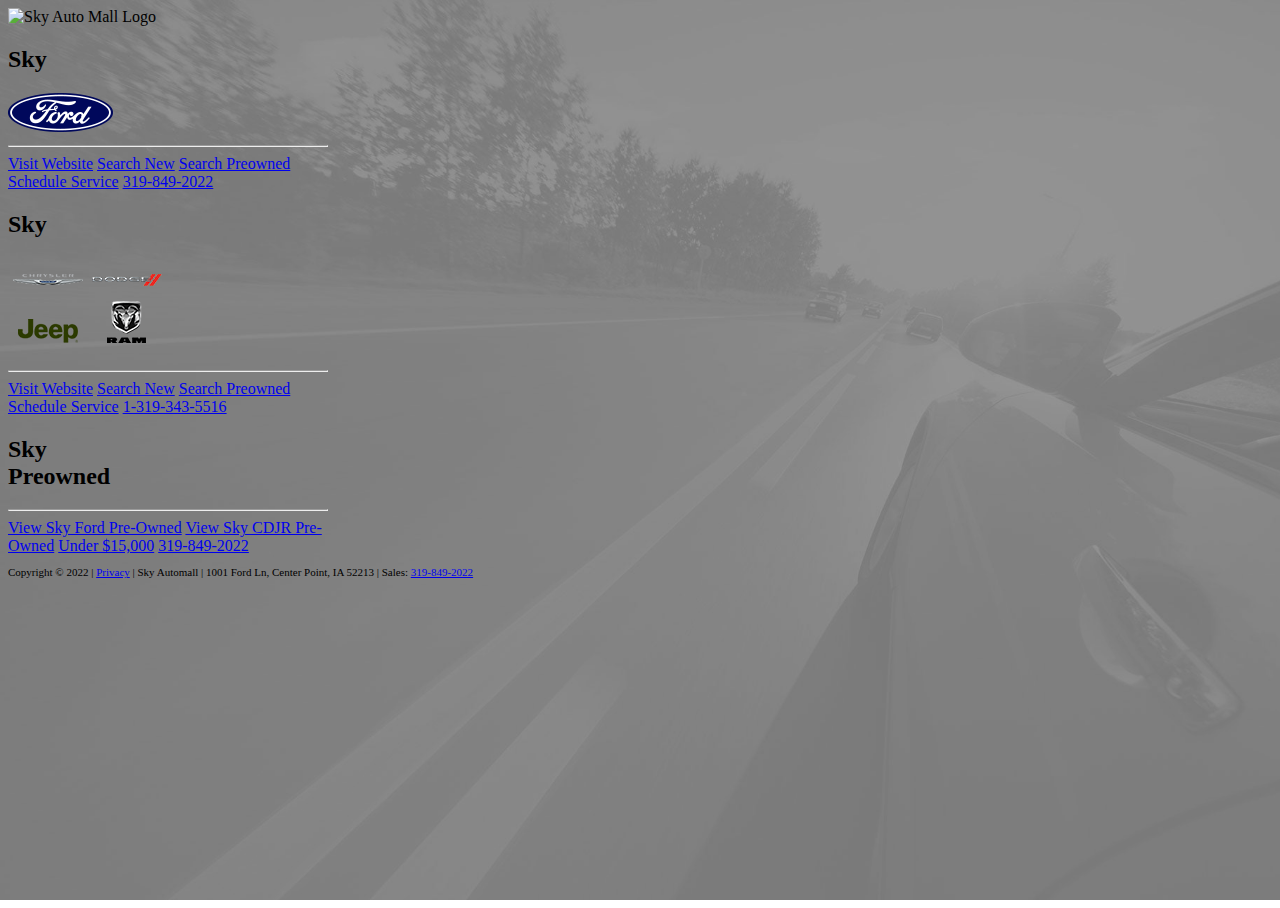
==== index.html @ ca6ee807 "initial commit" ====
<!doctype html>
<html lang="en">

<head>
    <meta charset="utf-8">
    <meta name="viewport" content="width=device-width, initial-scale=1">
    <title>Group Dealer in Center Point, IA | Used Cars | Sky Automall</title>
    <meta name="description" content="Sky Automall is your source for new and used cars in Center Point, IA. Browse our full inventory online and then come down for a test drive.">
    <link href="https://cdn.jsdelivr.net/npm/bootstrap@5.2.3/dist/css/bootstrap.min.css" rel="stylesheet" integrity="sha384-rbsA2VBKQhggwzxH7pPCaAqO46MgnOM80zW1RWuH61DGLwZJEdK2Kadq2F9CUG65" crossorigin="anonymous">
    <link rel="stylesheet" href="styles.css">
</head>

<body class="d-flex flex-column justify-content-center">
    <main class="container text-center ">
        <h1>Sky <br>AutoMall</h1>
        <img src="..." class="img-fluid" alt="Sky Auto Mall Logo">
        <div class="row mt-5 mb-5">
            <div class="col">
                    <div class="card mx-auto shadow-lg">
                        <div class="card-body">
                            <h2 class="card-title">Sky</h2>
                            <img src="images/ford-logo.png" alt="Ford Logo">
                            <hr>
                            <div class="d-grid gap-2">
                                <a href="https://www.sky-ford.com/" class="btn btn-info" type="button">Visit Website</a>
                                <a href="https://www.sky-ford.com/new-vehicles/" class="btn btn-info" type="button">Search New</a>
                                <a href="https://www.sky-ford.com/used-vehicles/" class="btn btn-info" type="button">Search Preowned</a>
                                <a href="https://www.sky-ford.com/service-appointment/" class="btn btn-info" type="button">Schedule Service</a>
                                <a href="tel:3198492022" class="btn btn-info" type="button">319-849-2022</a>
                            </div>
                        </div>
                    </div>
            </div>
            <div class="col">
                <div class="card mx-auto shadow-lg">
                    <div class="card-body">
                        <h2 class="card-title">Sky</h2>
                        <img src="images/cdjr-logo.png" alt="Ford Logo">
                        <hr>
                        <div class="d-grid gap-2">
                            <a href="https://www.sky-cdjr.com/" class="btn btn-info" type="button">Visit Website</a>
                            <a href="https://www.sky-cdjr.com/new-vehicles/" class="btn btn-info" type="button">Search New</a>
                            <a href="https://www.sky-cdjr.com/used-vehicles/" class="btn btn-info" type="button">Search Preowned</a>
                            <a href="https://www.sky-cdjr.com/schedule-service/" class="btn btn-info" type="button">Schedule
                                Service</a>
                            <a href="tel:3193435516 " class="btn btn-info" type="button">1-319-343-5516</a>
                        </div>
                    </div>
                </div>
            </div>
            <div class="col">
                <div class="card mx-auto shadow-lg">
                    <div class="card-body">
                        <h2 class="card-title">Sky <br>Preowned</h2>
                        <hr>
                        <div class="d-grid gap-2">
                            <a href="https://www.sky-ford.com/" class="btn btn-info" type="button">View Sky Ford Pre-Owned</a>
                            <a href="https://www.sky-ford.com/new-vehicles/" class="btn btn-info" type="button">View Sky CDJR Pre-Owned</a>
                            <a href="https://www.sky-ford.com/used-vehicles/" class="btn btn-info" type="button">Under $15,000</a>
                            <a href="tel:3198492022" class="btn btn-info" type="button">319-849-2022</a>
                        </div>
                    </div>
                </div>
            </div>
        </div>
        <p class="copyright text-white">Copyright © 2022 | <a class="link-light" href="pages/policy.html">Privacy</a> | Sky Automall | 1001 Ford Ln, Center Point, IA 52213 |
        Sales: <a class="link-light" href="tel:3198492022">319-849-2022</a></p>
    </main>
    <script src="https://cdn.jsdelivr.net/npm/bootstrap@5.2.3/dist/js/bootstrap.bundle.min.js" integrity="sha384-kenU1KFdBIe4zVF0s0G1M5b4hcpxyD9F7jL+jjXkk+Q2h455rYXK/7HAuoJl+0I4" crossorigin="anonymous"></script>
    <script src="https://cdn.jsdelivr.net/npm/@popperjs/core@2.11.6/dist/umd/popper.min.js" integrity="sha384-oBqDVmMz9ATKxIep9tiCxS/Z9fNfEXiDAYTujMAeBAsjFuCZSmKbSSUnQlmh/jp3" crossorigin="anonymous"></script>
    <script src="https://cdn.jsdelivr.net/npm/bootstrap@5.2.3/dist/js/bootstrap.min.js" integrity="sha384-cuYeSxntonz0PPNlHhBs68uyIAVpIIOZZ5JqeqvYYIcEL727kskC66kF92t6Xl2V" crossorigin="anonymous"></script>
</body>

</html>
---- styles.css ----
html, body{
    height: 100vh;
}

body {
    background: linear-gradient(to bottom, rgba(255, 255, 255, 0.375), rgba(255, 255, 255, 0.375)), url("images/bg-road-1.jpg") no-repeat scroll center / cover;
}

.card {
    width: 20rem;
    height: 100%;
}

h1 {
    display: none;
}

.copyright {
    font-size: 11px;
}
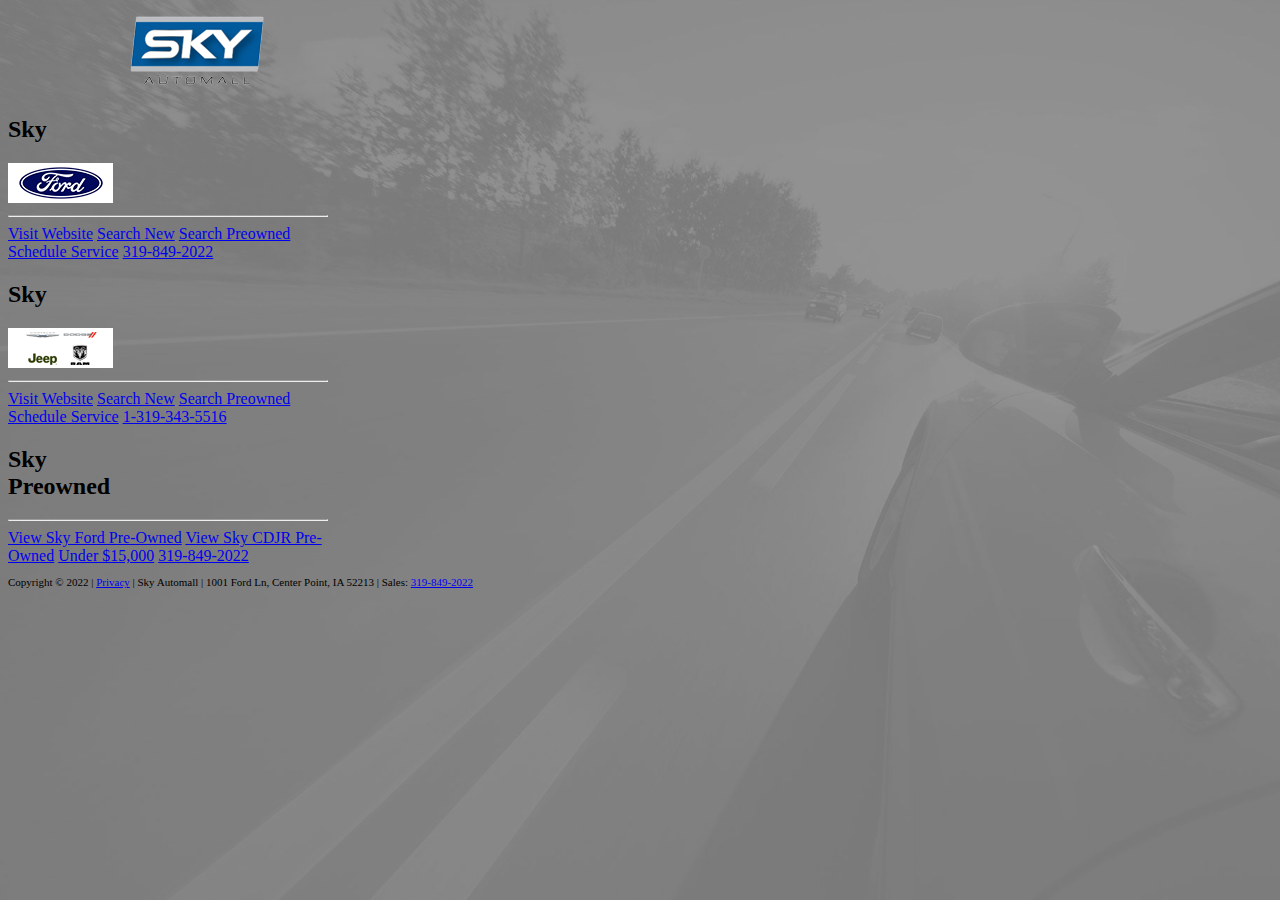
==== commit bbe08f64: "completed splash page" ====
--- a/index.html
+++ b/index.html
@@ -13,57 +13,57 @@
 <body class="d-flex flex-column justify-content-center">
     <main class="container text-center ">
         <h1>Sky <br>AutoMall</h1>
-        <img src="..." class="img-fluid" alt="Sky Auto Mall Logo">
-        <div class="row mt-5 mb-5">
-            <div class="col">
+        <img src="images/sky_automall_logo.png" class="img-fluid" alt="Sky Auto Mall Logo">
+        <div class="row mt-5 mb-5 g-2">
+            <div class="col-md-4 col-xs-12">
                     <div class="card mx-auto shadow-lg">
                         <div class="card-body">
                             <h2 class="card-title">Sky</h2>
-                            <img src="images/ford-logo.png" alt="Ford Logo">
+                            <img src="images/ford_logo.png" alt="Ford Logo">
                             <hr>
                             <div class="d-grid gap-2">
-                                <a href="https://www.sky-ford.com/" class="btn btn-info" type="button">Visit Website</a>
-                                <a href="https://www.sky-ford.com/new-vehicles/" class="btn btn-info" type="button">Search New</a>
-                                <a href="https://www.sky-ford.com/used-vehicles/" class="btn btn-info" type="button">Search Preowned</a>
-                                <a href="https://www.sky-ford.com/service-appointment/" class="btn btn-info" type="button">Schedule Service</a>
-                                <a href="tel:3198492022" class="btn btn-info" type="button">319-849-2022</a>
+                                <a href="https://www.sky-ford.com/" class="btn btn-primary" type="button">Visit Website</a>
+                                <a href="https://www.sky-ford.com/new-vehicles/" class="btn btn-primary" type="button">Search New</a>
+                                <a href="https://www.sky-ford.com/used-vehicles/" class="btn btn-primary" type="button">Search Preowned</a>
+                                <a href="https://www.sky-ford.com/service-appointment/" class="btn btn-primary" type="button">Schedule Service</a>
+                                <a href="tel:3198492022" class="btn btn-primary" type="button">319-849-2022</a>
                             </div>
                         </div>
                     </div>
             </div>
-            <div class="col">
+            <div class="col-md-4 col-xs-12">
                 <div class="card mx-auto shadow-lg">
                     <div class="card-body">
                         <h2 class="card-title">Sky</h2>
-                        <img src="images/cdjr-logo.png" alt="Ford Logo">
+                        <img src="images/cjdr_logo.png" alt="Chrysler Jeep Dodge RAM Logo">
                         <hr>
                         <div class="d-grid gap-2">
-                            <a href="https://www.sky-cdjr.com/" class="btn btn-info" type="button">Visit Website</a>
-                            <a href="https://www.sky-cdjr.com/new-vehicles/" class="btn btn-info" type="button">Search New</a>
-                            <a href="https://www.sky-cdjr.com/used-vehicles/" class="btn btn-info" type="button">Search Preowned</a>
-                            <a href="https://www.sky-cdjr.com/schedule-service/" class="btn btn-info" type="button">Schedule
+                            <a href="https://www.sky-cdjr.com/" class="btn btn-primary" type="button">Visit Website</a>
+                            <a href="https://www.sky-cdjr.com/new-vehicles/" class="btn btn-primary" type="button">Search New</a>
+                            <a href="https://www.sky-cdjr.com/used-vehicles/" class="btn btn-primary" type="button">Search Preowned</a>
+                            <a href="https://www.sky-cdjr.com/schedule-service/" class="btn btn-primary" type="button">Schedule
                                 Service</a>
-                            <a href="tel:3193435516 " class="btn btn-info" type="button">1-319-343-5516</a>
+                            <a href="tel:3193435516 " class="btn btn-primary" type="button">1-319-343-5516</a>
                         </div>
                     </div>
                 </div>
             </div>
-            <div class="col">
+            <div class="col-md-4 col-xs-12">
                 <div class="card mx-auto shadow-lg">
                     <div class="card-body">
                         <h2 class="card-title">Sky <br>Preowned</h2>
                         <hr>
                         <div class="d-grid gap-2">
-                            <a href="https://www.sky-ford.com/" class="btn btn-info" type="button">View Sky Ford Pre-Owned</a>
-                            <a href="https://www.sky-ford.com/new-vehicles/" class="btn btn-info" type="button">View Sky CDJR Pre-Owned</a>
-                            <a href="https://www.sky-ford.com/used-vehicles/" class="btn btn-info" type="button">Under $15,000</a>
-                            <a href="tel:3198492022" class="btn btn-info" type="button">319-849-2022</a>
+                            <a href="https://www.sky-ford.com/" class="btn btn-primary" type="button">View Sky Ford Pre-Owned</a>
+                            <a href="https://www.sky-ford.com/new-vehicles/" class="btn btn-primary" type="button">View Sky CDJR Pre-Owned</a>
+                            <a href="https://www.sky-ford.com/used-vehicles/" class="btn btn-primary" type="button">Under $15,000</a>
+                            <a href="tel:3198492022" class="btn btn-primary" type="button">319-849-2022</a>
                         </div>
                     </div>
                 </div>
             </div>
         </div>
-        <p class="copyright text-white">Copyright © 2022 | <a class="link-light" href="pages/policy.html">Privacy</a> | Sky Automall | 1001 Ford Ln, Center Point, IA 52213 |
+        <p class="copyright text-white">Copyright © 2022 | <a class="link-light" href="pages/privacy.html">Privacy</a> | Sky Automall | 1001 Ford Ln, Center Point, IA 52213 |
         Sales: <a class="link-light" href="tel:3198492022">319-849-2022</a></p>
     </main>
     <script src="https://cdn.jsdelivr.net/npm/bootstrap@5.2.3/dist/js/bootstrap.bundle.min.js" integrity="sha384-kenU1KFdBIe4zVF0s0G1M5b4hcpxyD9F7jL+jjXkk+Q2h455rYXK/7HAuoJl+0I4" crossorigin="anonymous"></script>
--- a/styles.css
+++ b/styles.css
@@ -7,7 +7,7 @@
 }
 
 .card {
-    width: 20rem;
+    max-width: 20rem;
     height: 100%;
 }
 
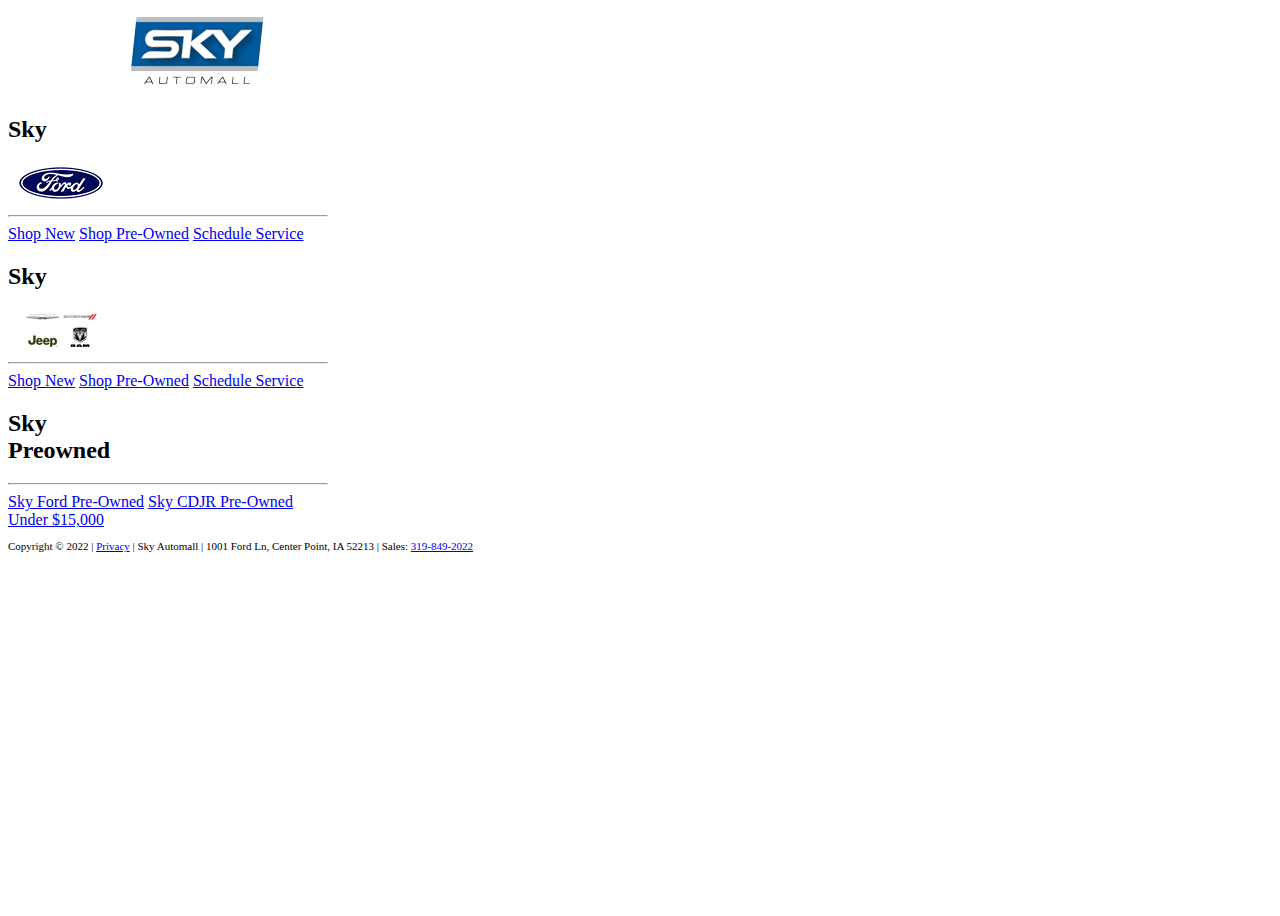
==== commit 0fc6af60: "Fix HTML/BODY CSS" ====
--- a/index.html
+++ b/index.html
@@ -10,8 +10,8 @@
     <link rel="stylesheet" href="styles.css">
 </head>
 
-<body class="d-flex flex-column justify-content-center">
-    <main class="container text-center ">
+<body class="d-flex text-center bg-dark justify-content-center align-items-center">
+    <main class="container">
         <h1>Sky <br>AutoMall</h1>
         <img src="images/sky_automall_logo.png" class="img-fluid" alt="Sky Auto Mall Logo">
         <div class="row mt-5 mb-5 g-2">
@@ -22,11 +22,9 @@
                             <img src="images/ford_logo.png" alt="Ford Logo">
                             <hr>
                             <div class="d-grid gap-2">
-                                <a href="https://www.sky-ford.com/" class="btn btn-primary" type="button">Visit Website</a>
-                                <a href="https://www.sky-ford.com/new-vehicles/" class="btn btn-primary" type="button">Search New</a>
-                                <a href="https://www.sky-ford.com/used-vehicles/" class="btn btn-primary" type="button">Search Preowned</a>
+                                <a href="https://www.sky-ford.com/new-vehicles/" class="btn btn-primary" type="button">Shop New</a>
+                                <a href="https://www.sky-ford.com/used-vehicles/" class="btn btn-primary" type="button">Shop Pre-Owned</a>
                                 <a href="https://www.sky-ford.com/service-appointment/" class="btn btn-primary" type="button">Schedule Service</a>
-                                <a href="tel:3198492022" class="btn btn-primary" type="button">319-849-2022</a>
                             </div>
                         </div>
                     </div>
@@ -38,12 +36,9 @@
                         <img src="images/cjdr_logo.png" alt="Chrysler Jeep Dodge RAM Logo">
                         <hr>
                         <div class="d-grid gap-2">
-                            <a href="https://www.sky-cdjr.com/" class="btn btn-primary" type="button">Visit Website</a>
-                            <a href="https://www.sky-cdjr.com/new-vehicles/" class="btn btn-primary" type="button">Search New</a>
-                            <a href="https://www.sky-cdjr.com/used-vehicles/" class="btn btn-primary" type="button">Search Preowned</a>
-                            <a href="https://www.sky-cdjr.com/schedule-service/" class="btn btn-primary" type="button">Schedule
-                                Service</a>
-                            <a href="tel:3193435516 " class="btn btn-primary" type="button">1-319-343-5516</a>
+                            <a href="https://www.sky-cdjr.com/new-vehicles/" class="btn btn-primary" type="button">Shop New</a>
+                            <a href="https://www.sky-cdjr.com/used-vehicles/" class="btn btn-primary" type="button">Shop Pre-Owned</a>
+                            <a href="https://www.sky-cdjr.com/schedule-service/" class="btn btn-primary" type="button">Schedule Service</a>
                         </div>
                     </div>
                 </div>
@@ -54,17 +49,23 @@
                         <h2 class="card-title">Sky <br>Preowned</h2>
                         <hr>
                         <div class="d-grid gap-2">
-                            <a href="https://www.sky-ford.com/" class="btn btn-primary" type="button">View Sky Ford Pre-Owned</a>
-                            <a href="https://www.sky-ford.com/new-vehicles/" class="btn btn-primary" type="button">View Sky CDJR Pre-Owned</a>
+                            <a href="https://www.sky-ford.com/" class="btn btn-primary" type="button">Sky Ford Pre-Owned</a>
+                            <a href="https://www.sky-ford.com/new-vehicles/" class="btn btn-primary" type="button">Sky CDJR Pre-Owned</a>
                             <a href="https://www.sky-ford.com/used-vehicles/" class="btn btn-primary" type="button">Under $15,000</a>
-                            <a href="tel:3198492022" class="btn btn-primary" type="button">319-849-2022</a>
                         </div>
                     </div>
                 </div>
             </div>
         </div>
-        <p class="copyright text-white">Copyright © 2022 | <a class="link-light" href="pages/privacy.html">Privacy</a> | Sky Automall | 1001 Ford Ln, Center Point, IA 52213 |
-        Sales: <a class="link-light" href="tel:3198492022">319-849-2022</a></p>
+        <footer id="footer">
+            <div class="container">
+                <div class="row">
+                    <div class="col-xs-12">
+                        <p class="copyright text-white">Copyright © 2022 | <a class="link-light" href="pages/privacy.html">Privacy</a> | Sky Automall | 1001 Ford Ln, Center Point, IA 52213 | Sales: <a class="link-light" href="tel:3198492022">319-849-2022</a></p>
+                    </div>
+                </div>
+            </div>
+        </footer>
     </main>
     <script src="https://cdn.jsdelivr.net/npm/bootstrap@5.2.3/dist/js/bootstrap.bundle.min.js" integrity="sha384-kenU1KFdBIe4zVF0s0G1M5b4hcpxyD9F7jL+jjXkk+Q2h455rYXK/7HAuoJl+0I4" crossorigin="anonymous"></script>
     <script src="https://cdn.jsdelivr.net/npm/@popperjs/core@2.11.6/dist/umd/popper.min.js" integrity="sha384-oBqDVmMz9ATKxIep9tiCxS/Z9fNfEXiDAYTujMAeBAsjFuCZSmKbSSUnQlmh/jp3" crossorigin="anonymous"></script>
--- a/styles.css
+++ b/styles.css
@@ -1,9 +1,5 @@
-html, body{
-    height: 100vh;
-}
-
-body {
-    background: linear-gradient(to bottom, rgba(255, 255, 255, 0.375), rgba(255, 255, 255, 0.375)), url("images/bg-road-1.jpg") no-repeat scroll center / cover;
+html, body {
+    min-height: 100vh;
 }
 
 .card {
@@ -18,3 +14,7 @@
 .copyright {
     font-size: 11px;
 }
+
+@media (min-height: 768px) {
+
+}
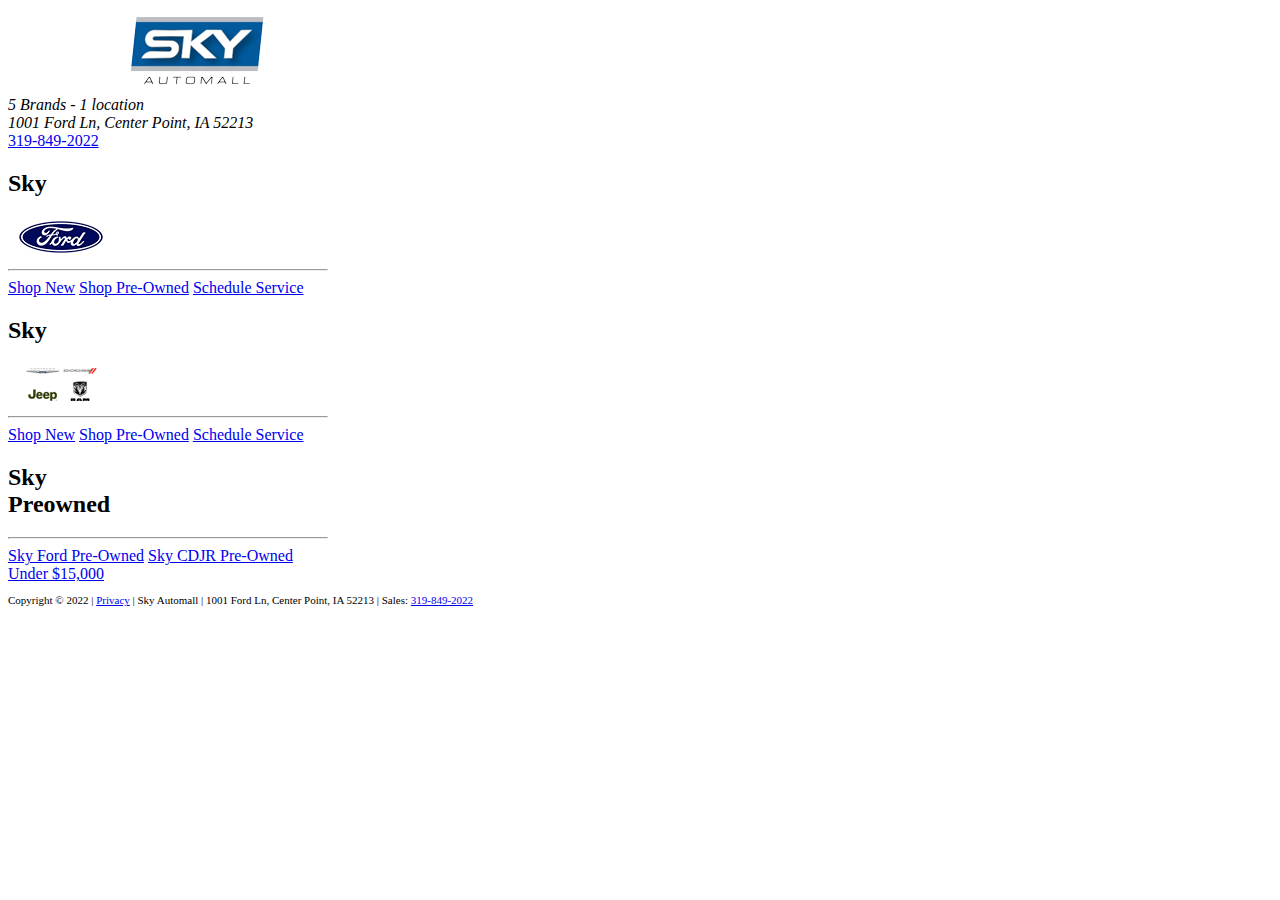
==== commit ee8a8a8d: "Completed v2" ====
--- a/index.html
+++ b/index.html
@@ -1,5 +1,5 @@
 <!doctype html>
-<html lang="en">
+<html class="h-100" lang="en">
 
 <head>
     <meta charset="utf-8">
@@ -10,7 +10,95 @@
     <link rel="stylesheet" href="styles.css">
 </head>
 
-<body class="d-flex text-center bg-dark justify-content-center align-items-center">
+<body class="d-flex flex-column h-100 bg-dark">
+
+    <!-- Begin page content -->
+    <main class="mt-5 flex-shrink-0">
+        <div class="container text-center">
+            <h1>Sky <br>AutoMall</h1>
+            <img src="images/sky_automall_logo.png" class="img-fluid" alt="Sky Auto Mall Logo">
+            <div class="row mt-5">
+                <div class="col-md-3"></div>
+                <div class="col-md-4">
+                    <address class="text-white">
+                        <span class="fs-1">5 Brands - 1 location</span><br>
+                        <span class="fs-6">1001 Ford Ln, Center Point, IA 52213</span>
+                    </address>
+                </div>
+                <div class="col-md-2 d-flex justify-content-center align-items-center">
+                    <a href="tel:3198492022" class="btn btn-light text-primary btn-lg">319-849-2022</a>
+                </div>
+                <div class="col-md-3"></div>
+            </div>
+            <div class="row mt-5 mb-5 g-2">
+                <div class="col-md-4 col-xs-12">
+                    <div class="card mx-auto shadow-lg">
+                        <div class="card-body">
+                            <h2 class="card-title">Sky</h2>
+                            <img src="images/ford_logo.png" alt="Ford Logo">
+                            <hr>
+                            <div class="d-grid gap-2">
+                                <a href="https://www.sky-ford.com/new-vehicles/" class="btn btn-primary" type="button">Shop New</a>
+                                <a href="https://www.sky-ford.com/used-vehicles/" class="btn btn-primary" type="button">Shop
+                                    Pre-Owned</a>
+                                <a href="https://www.sky-ford.com/service-appointment/" class="btn btn-primary"
+                                    type="button">Schedule Service</a>
+                            </div>
+                        </div>
+                    </div>
+                </div>
+                <div class="col-md-4 col-xs-12">
+                    <div class="card mx-auto shadow-lg">
+                        <div class="card-body">
+                            <h2 class="card-title">Sky</h2>
+                            <img src="images/cjdr_logo.png" alt="Chrysler Jeep Dodge RAM Logo">
+                            <hr>
+                            <div class="d-grid gap-2">
+                                <a href="https://www.sky-cdjr.com/new-vehicles/" class="btn btn-primary" type="button">Shop New</a>
+                                <a href="https://www.sky-cdjr.com/used-vehicles/" class="btn btn-primary" type="button">Shop
+                                    Pre-Owned</a>
+                                <a href="https://www.sky-cdjr.com/schedule-service/" class="btn btn-primary" type="button">Schedule
+                                    Service</a>
+                            </div>
+                        </div>
+                    </div>
+                </div>
+                <div class="col-md-4 col-xs-12">
+                    <div class="card mx-auto shadow-lg">
+                        <div class="card-body">
+                            <h2 class="card-title">Sky <br>Preowned</h2>
+                            <hr>
+                            <div class="d-grid gap-2">
+                                <a href="https://www.sky-ford.com/" class="btn btn-primary" type="button">Sky Ford Pre-Owned</a>
+                                <a href="https://www.sky-ford.com/new-vehicles/" class="btn btn-primary" type="button">Sky CDJR
+                                    Pre-Owned</a>
+                                <a href="https://www.sky-ford.com/used-vehicles/" class="btn btn-primary" type="button">Under
+                                    $15,000</a>
+                            </div>
+                        </div>
+                    </div>
+                </div>
+            </div>
+        </div>
+    </main>
+    <footer class="footer mt-auto py-3 text-center">
+        <div class="container">
+            <p class="copyright text-white">Copyright © 2022 | <a class="link-light" href="pages/privacy.html">Privacy</a> | Sky
+                Automall | 1001 Ford Ln, Center Point, IA 52213 | Sales: <a class="link-light" href="tel:3198492022">319-849-2022</a></p>
+        </div>
+    </footer>
+        <script src="https://cdn.jsdelivr.net/npm/bootstrap@5.2.3/dist/js/bootstrap.bundle.min.js"
+            integrity="sha384-kenU1KFdBIe4zVF0s0G1M5b4hcpxyD9F7jL+jjXkk+Q2h455rYXK/7HAuoJl+0I4"
+            crossorigin="anonymous"></script>
+        <script src="https://cdn.jsdelivr.net/npm/@popperjs/core@2.11.6/dist/umd/popper.min.js"
+            integrity="sha384-oBqDVmMz9ATKxIep9tiCxS/Z9fNfEXiDAYTujMAeBAsjFuCZSmKbSSUnQlmh/jp3"
+            crossorigin="anonymous"></script>
+        <script src="https://cdn.jsdelivr.net/npm/bootstrap@5.2.3/dist/js/bootstrap.min.js"
+            integrity="sha384-cuYeSxntonz0PPNlHhBs68uyIAVpIIOZZ5JqeqvYYIcEL727kskC66kF92t6Xl2V"
+            crossorigin="anonymous"></script>
+</body>
+
+<!-- <body class="d-flex text-center bg-dark justify-content-center align-items-center">
     <main class="container">
         <h1>Sky <br>AutoMall</h1>
         <img src="images/sky_automall_logo.png" class="img-fluid" alt="Sky Auto Mall Logo">
@@ -70,6 +158,6 @@
     <script src="https://cdn.jsdelivr.net/npm/bootstrap@5.2.3/dist/js/bootstrap.bundle.min.js" integrity="sha384-kenU1KFdBIe4zVF0s0G1M5b4hcpxyD9F7jL+jjXkk+Q2h455rYXK/7HAuoJl+0I4" crossorigin="anonymous"></script>
     <script src="https://cdn.jsdelivr.net/npm/@popperjs/core@2.11.6/dist/umd/popper.min.js" integrity="sha384-oBqDVmMz9ATKxIep9tiCxS/Z9fNfEXiDAYTujMAeBAsjFuCZSmKbSSUnQlmh/jp3" crossorigin="anonymous"></script>
     <script src="https://cdn.jsdelivr.net/npm/bootstrap@5.2.3/dist/js/bootstrap.min.js" integrity="sha384-cuYeSxntonz0PPNlHhBs68uyIAVpIIOZZ5JqeqvYYIcEL727kskC66kF92t6Xl2V" crossorigin="anonymous"></script>
-</body>
+</body> -->
 
 </html>
--- a/styles.css
+++ b/styles.css
@@ -1,7 +1,3 @@
-html, body {
-    min-height: 100vh;
-}
-
 .card {
     max-width: 20rem;
     height: 100%;
@@ -14,7 +10,3 @@
 .copyright {
     font-size: 11px;
 }
-
-@media (min-height: 768px) {
-
-}
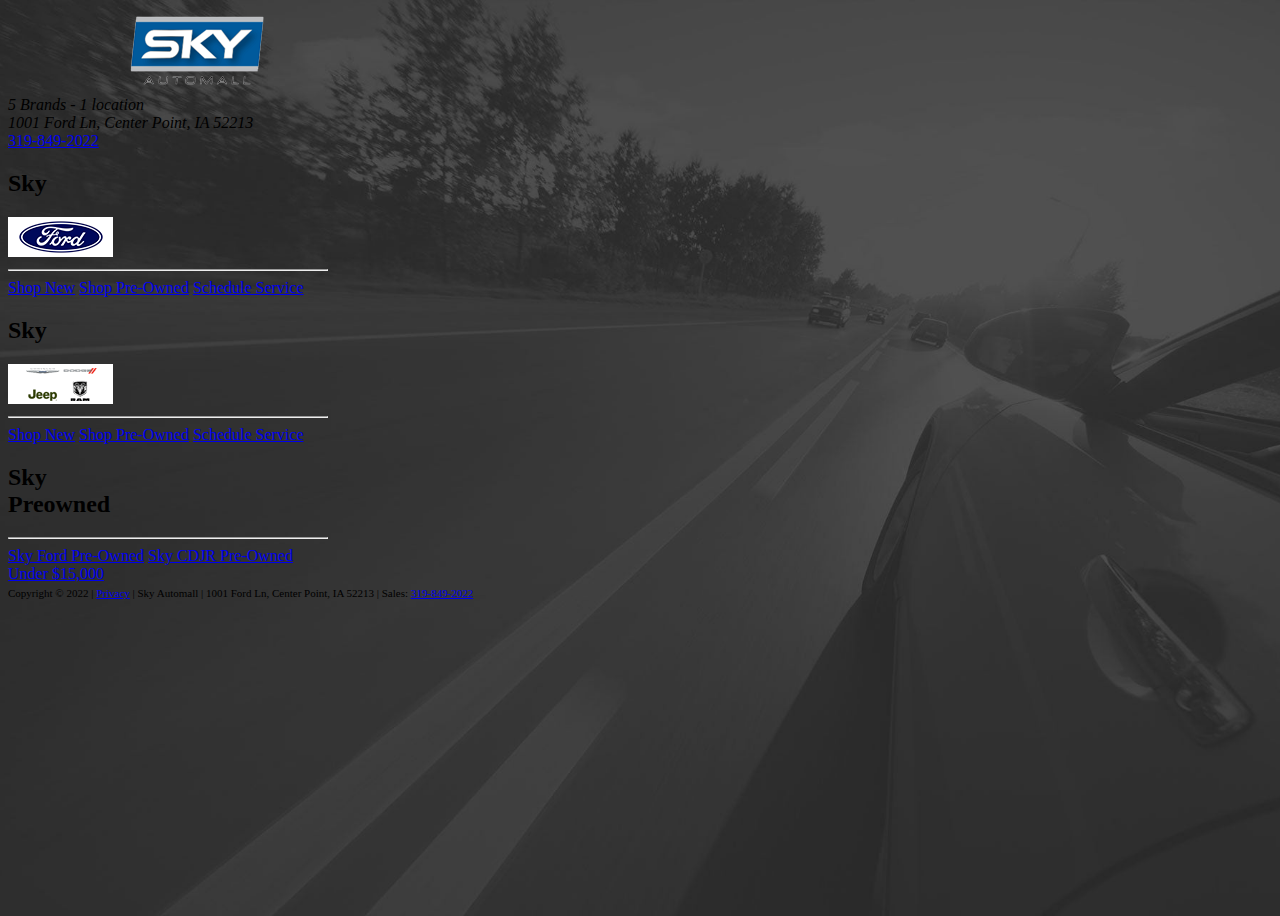
==== commit 4ffa82f5: "Complete V3" ====
--- a/index.html
+++ b/index.html
@@ -1,5 +1,5 @@
 <!doctype html>
-<html class="h-100" lang="en">
+<html lang="en">
 
 <head>
     <meta charset="utf-8">
@@ -10,9 +10,7 @@
     <link rel="stylesheet" href="styles.css">
 </head>
 
-<body class="d-flex flex-column h-100 bg-dark">
-
-    <!-- Begin page content -->
+<body class="d-flex flex-column">
     <main class="mt-5 flex-shrink-0">
         <div class="container text-center">
             <h1>Sky <br>AutoMall</h1>
@@ -83,81 +81,17 @@
     </main>
     <footer class="footer mt-auto py-3 text-center">
         <div class="container">
-            <p class="copyright text-white">Copyright © 2022 | <a class="link-light" href="pages/privacy.html">Privacy</a> | Sky
-                Automall | 1001 Ford Ln, Center Point, IA 52213 | Sales: <a class="link-light" href="tel:3198492022">319-849-2022</a></p>
+            <span class="copyright text-white">Copyright © 2022 | <a class="link-light" href="pages/privacy.html">Privacy</a> | Sky Automall | 1001 Ford Ln, Center Point, IA 52213 | Sales: <a class="link-light" href="tel:3198492022">319-849-2022</a></span>
         </div>
     </footer>
-        <script src="https://cdn.jsdelivr.net/npm/bootstrap@5.2.3/dist/js/bootstrap.bundle.min.js"
-            integrity="sha384-kenU1KFdBIe4zVF0s0G1M5b4hcpxyD9F7jL+jjXkk+Q2h455rYXK/7HAuoJl+0I4"
-            crossorigin="anonymous"></script>
-        <script src="https://cdn.jsdelivr.net/npm/@popperjs/core@2.11.6/dist/umd/popper.min.js"
-            integrity="sha384-oBqDVmMz9ATKxIep9tiCxS/Z9fNfEXiDAYTujMAeBAsjFuCZSmKbSSUnQlmh/jp3"
-            crossorigin="anonymous"></script>
-        <script src="https://cdn.jsdelivr.net/npm/bootstrap@5.2.3/dist/js/bootstrap.min.js"
-            integrity="sha384-cuYeSxntonz0PPNlHhBs68uyIAVpIIOZZ5JqeqvYYIcEL727kskC66kF92t6Xl2V"
-            crossorigin="anonymous"></script>
+    <script src="https://cdn.jsdelivr.net/npm/bootstrap@5.2.3/dist/js/bootstrap.bundle.min.js"
+        integrity="sha384-kenU1KFdBIe4zVF0s0G1M5b4hcpxyD9F7jL+jjXkk+Q2h455rYXK/7HAuoJl+0I4"
+        crossorigin="anonymous"></script>
+    <script src="https://cdn.jsdelivr.net/npm/@popperjs/core@2.11.6/dist/umd/popper.min.js"
+        integrity="sha384-oBqDVmMz9ATKxIep9tiCxS/Z9fNfEXiDAYTujMAeBAsjFuCZSmKbSSUnQlmh/jp3"
+        crossorigin="anonymous"></script>
+    <script src="https://cdn.jsdelivr.net/npm/bootstrap@5.2.3/dist/js/bootstrap.min.js"
+        integrity="sha384-cuYeSxntonz0PPNlHhBs68uyIAVpIIOZZ5JqeqvYYIcEL727kskC66kF92t6Xl2V"
+        crossorigin="anonymous"></script>
 </body>
-
-<!-- <body class="d-flex text-center bg-dark justify-content-center align-items-center">
-    <main class="container">
-        <h1>Sky <br>AutoMall</h1>
-        <img src="images/sky_automall_logo.png" class="img-fluid" alt="Sky Auto Mall Logo">
-        <div class="row mt-5 mb-5 g-2">
-            <div class="col-md-4 col-xs-12">
-                    <div class="card mx-auto shadow-lg">
-                        <div class="card-body">
-                            <h2 class="card-title">Sky</h2>
-                            <img src="images/ford_logo.png" alt="Ford Logo">
-                            <hr>
-                            <div class="d-grid gap-2">
-                                <a href="https://www.sky-ford.com/new-vehicles/" class="btn btn-primary" type="button">Shop New</a>
-                                <a href="https://www.sky-ford.com/used-vehicles/" class="btn btn-primary" type="button">Shop Pre-Owned</a>
-                                <a href="https://www.sky-ford.com/service-appointment/" class="btn btn-primary" type="button">Schedule Service</a>
-                            </div>
-                        </div>
-                    </div>
-            </div>
-            <div class="col-md-4 col-xs-12">
-                <div class="card mx-auto shadow-lg">
-                    <div class="card-body">
-                        <h2 class="card-title">Sky</h2>
-                        <img src="images/cjdr_logo.png" alt="Chrysler Jeep Dodge RAM Logo">
-                        <hr>
-                        <div class="d-grid gap-2">
-                            <a href="https://www.sky-cdjr.com/new-vehicles/" class="btn btn-primary" type="button">Shop New</a>
-                            <a href="https://www.sky-cdjr.com/used-vehicles/" class="btn btn-primary" type="button">Shop Pre-Owned</a>
-                            <a href="https://www.sky-cdjr.com/schedule-service/" class="btn btn-primary" type="button">Schedule Service</a>
-                        </div>
-                    </div>
-                </div>
-            </div>
-            <div class="col-md-4 col-xs-12">
-                <div class="card mx-auto shadow-lg">
-                    <div class="card-body">
-                        <h2 class="card-title">Sky <br>Preowned</h2>
-                        <hr>
-                        <div class="d-grid gap-2">
-                            <a href="https://www.sky-ford.com/" class="btn btn-primary" type="button">Sky Ford Pre-Owned</a>
-                            <a href="https://www.sky-ford.com/new-vehicles/" class="btn btn-primary" type="button">Sky CDJR Pre-Owned</a>
-                            <a href="https://www.sky-ford.com/used-vehicles/" class="btn btn-primary" type="button">Under $15,000</a>
-                        </div>
-                    </div>
-                </div>
-            </div>
-        </div>
-        <footer id="footer">
-            <div class="container">
-                <div class="row">
-                    <div class="col-xs-12">
-                        <p class="copyright text-white">Copyright © 2022 | <a class="link-light" href="pages/privacy.html">Privacy</a> | Sky Automall | 1001 Ford Ln, Center Point, IA 52213 | Sales: <a class="link-light" href="tel:3198492022">319-849-2022</a></p>
-                    </div>
-                </div>
-            </div>
-        </footer>
-    </main>
-    <script src="https://cdn.jsdelivr.net/npm/bootstrap@5.2.3/dist/js/bootstrap.bundle.min.js" integrity="sha384-kenU1KFdBIe4zVF0s0G1M5b4hcpxyD9F7jL+jjXkk+Q2h455rYXK/7HAuoJl+0I4" crossorigin="anonymous"></script>
-    <script src="https://cdn.jsdelivr.net/npm/@popperjs/core@2.11.6/dist/umd/popper.min.js" integrity="sha384-oBqDVmMz9ATKxIep9tiCxS/Z9fNfEXiDAYTujMAeBAsjFuCZSmKbSSUnQlmh/jp3" crossorigin="anonymous"></script>
-    <script src="https://cdn.jsdelivr.net/npm/bootstrap@5.2.3/dist/js/bootstrap.min.js" integrity="sha384-cuYeSxntonz0PPNlHhBs68uyIAVpIIOZZ5JqeqvYYIcEL727kskC66kF92t6Xl2V" crossorigin="anonymous"></script>
-</body> -->
-
 </html>
--- a/styles.css
+++ b/styles.css
@@ -1,3 +1,6 @@
+html, body {
+    min-height: 100vh;
+}
 .card {
     max-width: 20rem;
     height: 100%;
@@ -10,3 +13,10 @@
 .copyright {
     font-size: 11px;
 }
+
+body {
+    background-image: url("images/bg-road-1.jpg");
+    background-position: center;
+    background-repeat: no-repeat;
+    background-size: cover;
+}
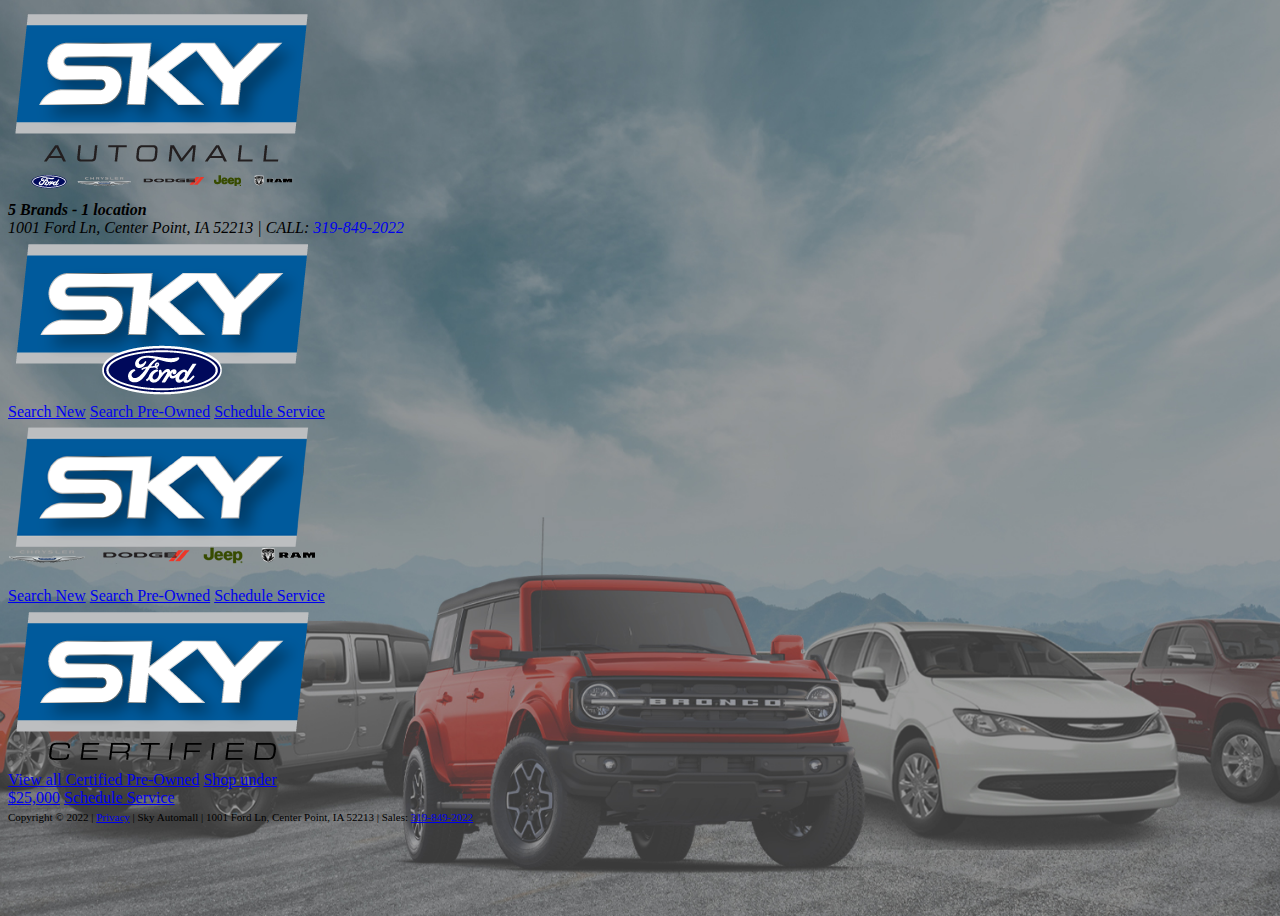
==== commit 055d1b7e: "Style/content update" ====
--- a/index.html
+++ b/index.html
@@ -14,30 +14,21 @@
     <main class="mt-5 flex-shrink-0">
         <div class="container text-center">
             <h1>Sky <br>AutoMall</h1>
-            <img src="images/sky_automall_logo.png" class="img-fluid" alt="Sky Auto Mall Logo">
-            <div class="row mt-5">
-                <div class="col-md-3"></div>
-                <div class="col-md-4">
-                    <address class="text-white">
-                        <span class="fs-1">5 Brands - 1 location</span><br>
-                        <span class="fs-6">1001 Ford Ln, Center Point, IA 52213</span>
-                    </address>
-                </div>
-                <div class="col-md-2 d-flex justify-content-center align-items-center">
-                    <a href="tel:3198492022" class="btn btn-light text-primary btn-lg">319-849-2022</a>
-                </div>
-                <div class="col-md-3"></div>
+            <img src="images/SkyAutoMall-logo.png" class="img-fluid" alt="Sky Auto Mall Logo">
+            <div class="row mt-1">
+                <address class="text-white">
+                    <span class="fs-1"><strong>5 Brands - 1 location</strong></span><br>
+                    <span class="fs-5">1001 Ford Ln, Center Point, IA 52213 | CALL: <a href="tel:3198492022" class="link-light">319-849-2022</a></span>
+                </address>
             </div>
-            <div class="row mt-5 mb-5 g-2">
+            <div class="row mt-1 mb-5 g-2">
                 <div class="col-md-4 col-xs-12">
                     <div class="card mx-auto shadow-lg">
                         <div class="card-body">
-                            <h2 class="card-title">Sky</h2>
-                            <img src="images/ford_logo.png" alt="Ford Logo">
-                            <hr>
+                            <img src="images/SkyFord-logo.png" class="img-fluid mb-2" alt="Sky Ford Logo">
                             <div class="d-grid gap-2">
-                                <a href="https://www.sky-ford.com/new-vehicles/" class="btn btn-primary" type="button">Shop New</a>
-                                <a href="https://www.sky-ford.com/used-vehicles/" class="btn btn-primary" type="button">Shop
+                                <a href="https://www.sky-ford.com/new-vehicles/" class="btn btn-primary" type="button">Search New</a>
+                                <a href="https://www.sky-ford.com/used-vehicles/" class="btn btn-primary" type="button">Search
                                     Pre-Owned</a>
                                 <a href="https://www.sky-ford.com/service-appointment/" class="btn btn-primary"
                                     type="button">Schedule Service</a>
@@ -48,15 +39,12 @@
                 <div class="col-md-4 col-xs-12">
                     <div class="card mx-auto shadow-lg">
                         <div class="card-body">
-                            <h2 class="card-title">Sky</h2>
-                            <img src="images/cjdr_logo.png" alt="Chrysler Jeep Dodge RAM Logo">
-                            <hr>
+                            <img src="images/SkyDCJRLogo.png" class="img-fluid mb-2" alt="Sky Chrysler Jeep Dodge RAM Logo">
                             <div class="d-grid gap-2">
-                                <a href="https://www.sky-cdjr.com/new-vehicles/" class="btn btn-primary" type="button">Shop New</a>
-                                <a href="https://www.sky-cdjr.com/used-vehicles/" class="btn btn-primary" type="button">Shop
+                                <a href="https://www.sky-cdjr.com/new-vehicles/" class="btn btn-primary" type="button">Search New</a>
+                                <a href="https://www.sky-cdjr.com/used-vehicles/" class="btn btn-primary" type="button">Search
                                     Pre-Owned</a>
-                                <a href="https://www.sky-cdjr.com/schedule-service/" class="btn btn-primary" type="button">Schedule
-                                    Service</a>
+                                <a href="https://www.sky-cdjr.com/schedule-service/" class="btn btn-primary" type="button">Schedule Service</a>
                             </div>
                         </div>
                     </div>
@@ -64,14 +52,11 @@
                 <div class="col-md-4 col-xs-12">
                     <div class="card mx-auto shadow-lg">
                         <div class="card-body">
-                            <h2 class="card-title">Sky <br>Preowned</h2>
-                            <hr>
+                            <img src="images/SkyCertifiedLogo.png" class="img-fluid mb-2" alt="Sky Preowned Logo">
                             <div class="d-grid gap-2">
-                                <a href="https://www.sky-ford.com/" class="btn btn-primary" type="button">Sky Ford Pre-Owned</a>
-                                <a href="https://www.sky-ford.com/new-vehicles/" class="btn btn-primary" type="button">Sky CDJR
-                                    Pre-Owned</a>
-                                <a href="https://www.sky-ford.com/used-vehicles/" class="btn btn-primary" type="button">Under
-                                    $15,000</a>
+                                <a href="https://www.sky-cdjr.com/used-vehicles/certified-pre-owned-vehicles/" class="btn btn-primary" type="button">View all Certified Pre-Owned</a>
+                                <a href="https://www.sky-cdjr.com/used-vehicles/?_dFR%5Btype%5D%5B0%5D=Used&_dFR%5Btype%5D%5B1%5D=Certified%2520Used&_nR%5Bour_price%5D%5B%3C=%5D%5B0%5D=25000&_paymentType=our_price" class="btn btn-primary" type="button">Shop under $25,000</a>
+                                <a href="https://www.sky-cdjr.com/schedule-service/" class="btn btn-primary" type="button">Schedule Service</a>
                             </div>
                         </div>
                     </div>
--- a/styles.css
+++ b/styles.css
@@ -15,8 +15,12 @@
 }
 
 body {
-    background-image: url("images/bg-road-1.jpg");
+    background-image: url("images/SkyAutoMall-bkg.jpg");
     background-position: center;
     background-repeat: no-repeat;
     background-size: cover;
 }
+
+address a {
+    text-decoration: none;
+}
